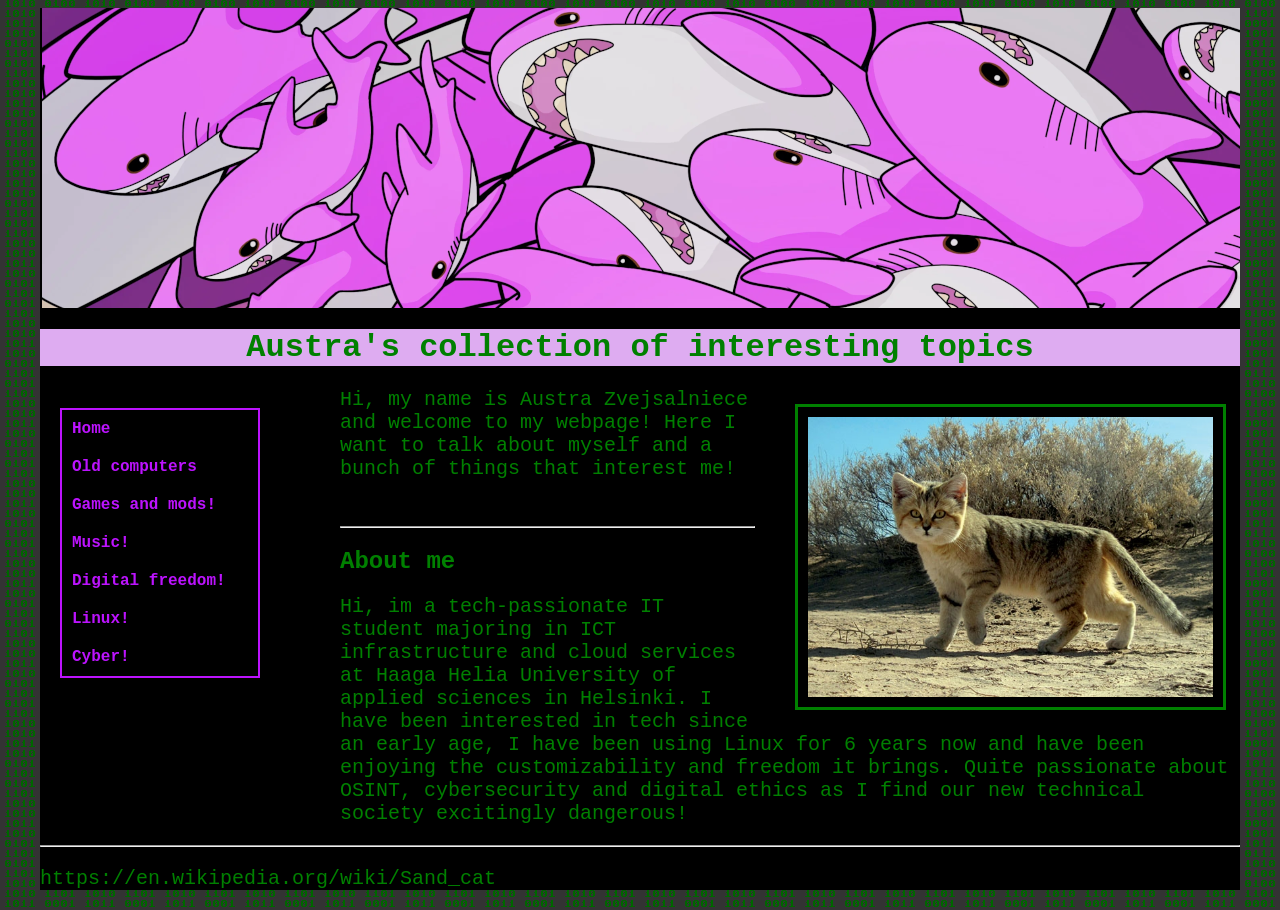
==== computer.html @ 4d4b463d "mobile support added" ====
<!DOCTYPE html>
<html lang="en">
<head>
<meta charset="utf-8">
<meta name="viewport" content="width=device-width, initial-scale=1, maximum-scale=1">
<title>Austra Zvejsalniece</title>
<link rel="stylesheet" type="text/css" href="styles.css">
</head>
<body>
    
<!-- container starts here -->
<div class="container">


<header></header>
<div id="top">
  <h1>Austra's collection of interesting topics</h1>
</div>

<div class="core">
  <div id="sidenav"> 
    <ul>
    <li><a href="index.html">Home</a></li>
    <li><a href="#">Old computers</a></li>
    <li><a href="#">Games and mods!</a></li>
    <li><a href="#">Music!</a></li>
    <li><a href="#">Digital freedom!</a></li>
    <li><a href="#">Linux!</a></li>
    <li><a href="#">Cyber!</a></li>
    </ul>
  </div>
  
<main>

<figure>
<img src="Persian_sand_cat.jpg" alt="Persian sand cat, source: Wikimedia Commons">
</figure>

<p id="introduction">
Hi, my name is Austra Zvejsalniece and welcome to my webpage! Here I want to talk about myself and a bunch of things that interest me!
</p>
<br>
<hr>
<section class="maintext">
<h2>About me</h2>
<p>
Hi, im a tech-passionate IT student majoring in ICT infrastructure and cloud services at Haaga Helia University of applied sciences in Helsinki.
I have been interested in tech since an early age, I have been using Linux for 6 years now and have been enjoying the customizability and freedom it brings.
Quite passionate about OSINT, cybersecurity and digital ethics as I find our new technical society excitingly dangerous!
</section>
</main>

<hr>
</div>
<footer>
<p>https://en.wikipedia.org/wiki/Sand_cat</p>
</footer>

</div>
<!-- end container -->


</body>
</html>
---- styles.css ----
#top
{
	text-align: center;
	background-color: #deacf1;
	width: 100%;
}


body
	{
	background-color: black;
	background-image: url("background.gif");
	color:green;
	font-family: 'Courier New', Courier, monospace;
	}
p
	{
	font-size: 20px;
	}
#sidenav
	{

		width: 200px;
		padding: 20px;
		position:fixed;
		height: 100%;
	}
#sidenav ul 
	{
		display:flex;
		padding: 0;
		margin: 0;
		flex-direction: column;
		flex-wrap: wrap;
		justify-content: flex-start;
		flex-grow: 0;
		flex-shrink: 0;
		border: 2px solid #BC13FE;
	}
#sidenav li{
	padding: 10px;
	list-style-type: none;
	
}
#sidenav li a {
	text-decoration: none;
	font-weight: 700;
	color: #BC13FE;
}
#sidenav ul a:hover{
	background-color: #BC13FE;
	color: black;

}
main 
{
	margin-left: 300px;
}
.container 
	{
	max-width: 1200px;
	margin-left: auto;
	margin-right: auto;
	background-color: black;
	}
			
img	
	{
	max-width: 100%;
	padding:10px;
	border:solid;
	}

figure
	{
	width: 45%;
	min-width: 200px;
	float: right;
	}
header
	{
		background-image: url("blahajpink.png");
		height: 300px
	}
@media only screen and (max-width: 800px) {
	

	#sidenav
	{

		width: auto;	
		height: 100%;
		position:relative;
	}
#sidenav ul 
	{
		display:flex;
		flex-direction: row;
		flex-wrap: wrap;
		justify-content: space-evenly;
		flex-grow: 1;
		flex-shrink: 1;
		border: 2px solid #BC13FE;


	}
main {
	margin-left: 0px;
}
}
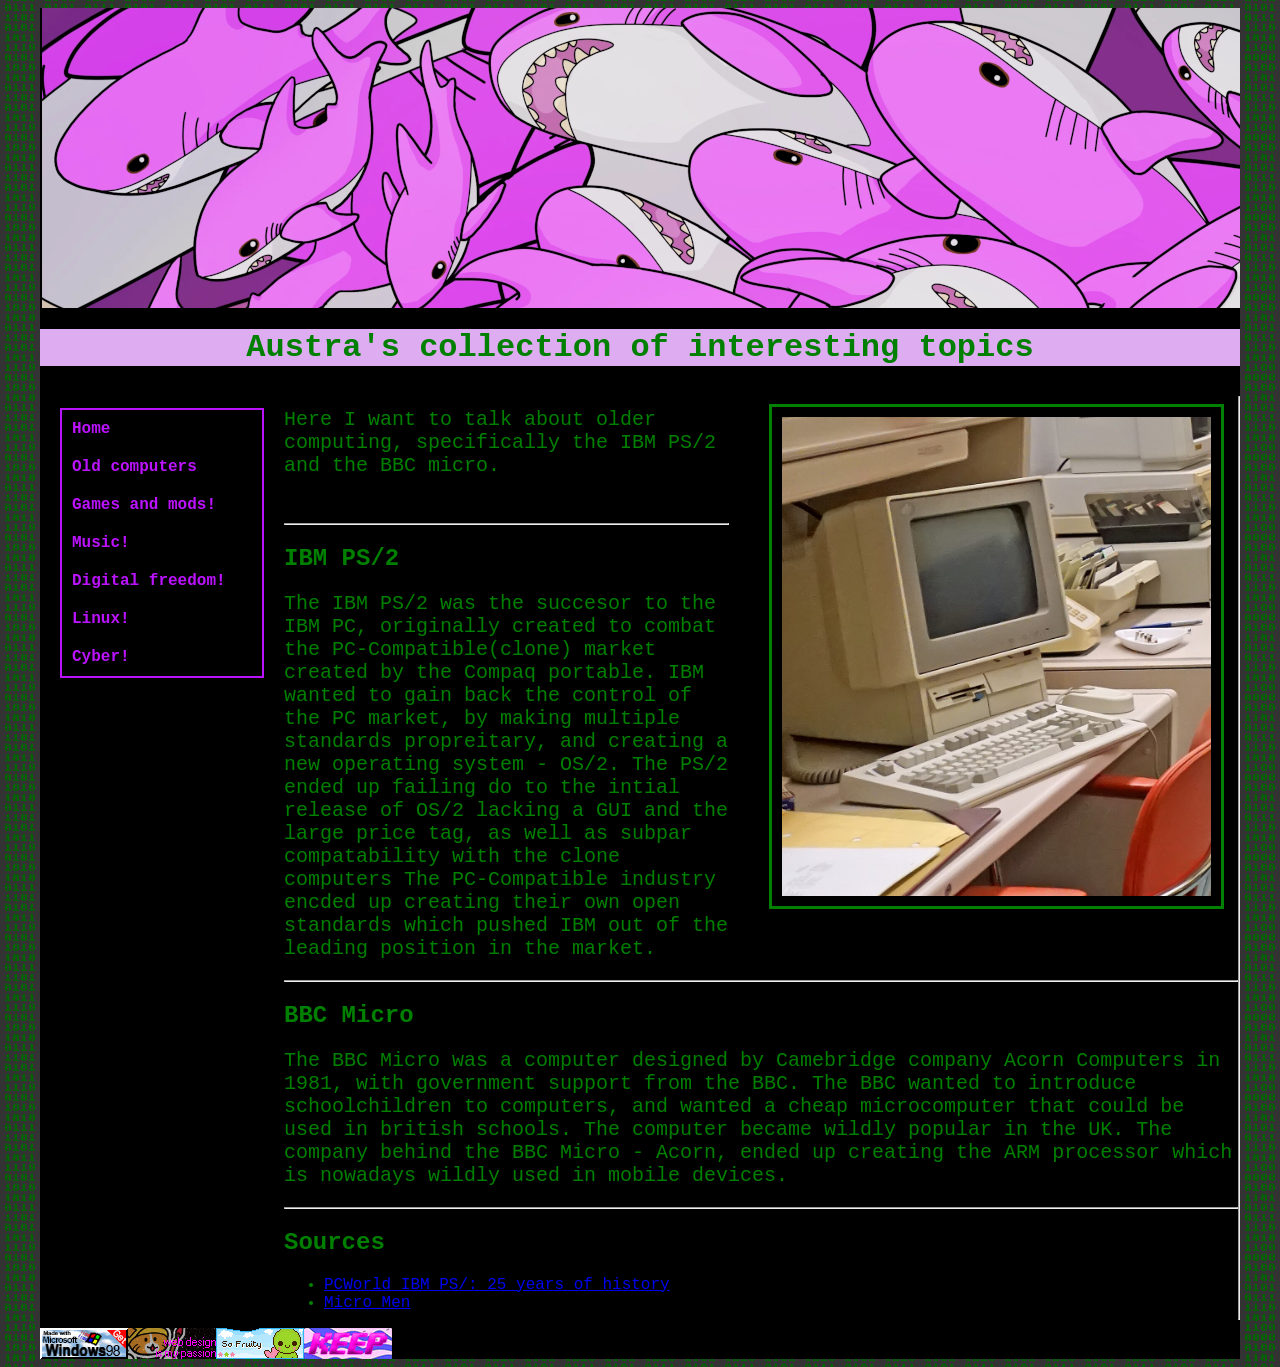
==== commit 6d44780f: "added more pages!" ====
--- a/computer.html
+++ b/computer.html
@@ -21,39 +21,60 @@
   <div id="sidenav"> 
     <ul>
     <li><a href="index.html">Home</a></li>
-    <li><a href="#">Old computers</a></li>
+    <li><a href="computer.html">Old computers</a></li>
     <li><a href="#">Games and mods!</a></li>
     <li><a href="#">Music!</a></li>
     <li><a href="#">Digital freedom!</a></li>
-    <li><a href="#">Linux!</a></li>
+    <li><a href="linux.html">Linux!</a></li>
     <li><a href="#">Cyber!</a></li>
     </ul>
   </div>
   
 <main>
-
 <figure>
-<img src="Persian_sand_cat.jpg" alt="Persian sand cat, source: Wikimedia Commons">
+<img class="topimg" src="IBM_PS-2_in_Diefenbunker.jpg" alt="IBM PS&#47;2 from the Diefenbunker in Canada, source: Wikimedia Commons">
 </figure>
 
 <p id="introduction">
-Hi, my name is Austra Zvejsalniece and welcome to my webpage! Here I want to talk about myself and a bunch of things that interest me!
+Here I want to talk about older computing, specifically the IBM PS&#47;2 and the BBC micro.
 </p>
 <br>
 <hr>
 <section class="maintext">
-<h2>About me</h2>
+<h2>IBM PS&#47;2</h2>
 <p>
-Hi, im a tech-passionate IT student majoring in ICT infrastructure and cloud services at Haaga Helia University of applied sciences in Helsinki.
-I have been interested in tech since an early age, I have been using Linux for 6 years now and have been enjoying the customizability and freedom it brings.
-Quite passionate about OSINT, cybersecurity and digital ethics as I find our new technical society excitingly dangerous!
+The IBM PS&#47;2 was the succesor to the IBM PC, originally created to combat the PC-Compatible(clone) market created by the Compaq portable.
+IBM wanted to gain back the control of the PC market, by making multiple standards propreitary, and creating a new operating system - OS&#47;2.
+The PS&#47;2 ended up failing do to the intial release of OS&#47;2 lacking a GUI and the large price tag, as well as subpar compatability with the clone computers
+The PC-Compatible industry encded up creating their own open standards which pushed IBM out of the leading position in the market.
+</section>
+<hr>
+<section class="maintext"> 
+<h2>BBC Micro</h2>
+<p>The BBC Micro was a computer designed by Camebridge company Acorn Computers in 1981, with government support from the BBC. The BBC wanted to introduce schoolchildren
+    to computers, and wanted a cheap microcomputer that could be used in british schools. The computer became wildly popular in the UK.
+    The company behind the BBC Micro - Acorn, ended up creating the ARM processor which is nowadays wildly used in mobile devices.
+</p>
+</section>
+<hr>
+<section class="maintext">
+<h2> Sources</h2>
+<ul>
+    <li><a href="https://www.pcworld.com/article/465931/the_ibm_ps_2_25_years_of_pc_history.html"> PCWorld IBM PS&#47;: 25 years of history</a></li>
+    <li><a href="https://www.youtube.com/watch?v=XXBxV6-zamM"> Micro Men </a></li>
+</ul>
 </section>
 </main>
 
 <hr>
 </div>
 <footer>
-<p>https://en.wikipedia.org/wiki/Sand_cat</p>
+  <div class="buttons">
+    <img src="madewithwindows95.gif">
+    <img src="webdesignismypassion.gif">
+    <img src="sofruity.gif">
+    <img src="saynotoweb3.gif">
+  </div>
 </footer>
 
 </div>
--- a/styles.css
+++ b/styles.css
@@ -17,13 +17,22 @@
 	{
 	font-size: 20px;
 	}
+.core{
+	display: flex;
+}
 #sidenav
 	{
-
-		width: 200px;
 		padding: 20px;
-		position:fixed;
 		height: 100%;
+		display:flex;
+		padding: 0;
+		margin: 0;
+		flex-direction: column;
+		flex-wrap: nowrap;
+		justify-content: space-between;
+		flex-grow: 0;
+		flex-shrink: 0;
+		padding: 20px;
 	}
 #sidenav ul 
 	{
@@ -31,11 +40,12 @@
 		padding: 0;
 		margin: 0;
 		flex-direction: column;
-		flex-wrap: wrap;
+		flex-wrap: nowrap;
 		justify-content: flex-start;
 		flex-grow: 0;
 		flex-shrink: 0;
 		border: 2px solid #BC13FE;
+		width: 200px;
 	}
 #sidenav li{
 	padding: 10px;
@@ -52,10 +62,7 @@
 	color: black;
 
 }
-main 
-{
-	margin-left: 300px;
-}
+
 .container 
 	{
 	max-width: 1200px;
@@ -64,13 +71,12 @@
 	background-color: black;
 	}
 			
-img	
+.topimg	
 	{
 	max-width: 100%;
 	padding:10px;
 	border:solid;
 	}
-
 figure
 	{
 	width: 45%;
@@ -82,8 +88,23 @@
 		background-image: url("blahajpink.png");
 		height: 300px
 	}
+.buttons
+	{
+		display:flex;
+		padding: 20;
+		margin: 10;
+		flex-direction: column;
+		flex-wrap: wrap;
+		justify-content: center;
+		align-items: center;
+		flex-grow: 0;
+		flex-shrink: 0;
+		max-width: 88px;
+		max-height: 36px;
+	
+	}
+
 @media only screen and (max-width: 800px) {
-	
 
 	#sidenav
 	{
@@ -92,6 +113,9 @@
 		height: 100%;
 		position:relative;
 	}
+.core{
+	display:block;
+}
 #sidenav ul 
 	{
 		display:flex;
@@ -101,6 +125,8 @@
 		flex-grow: 1;
 		flex-shrink: 1;
 		border: 2px solid #BC13FE;
+		width: auto;
+		height: auto;
 
 
 	}
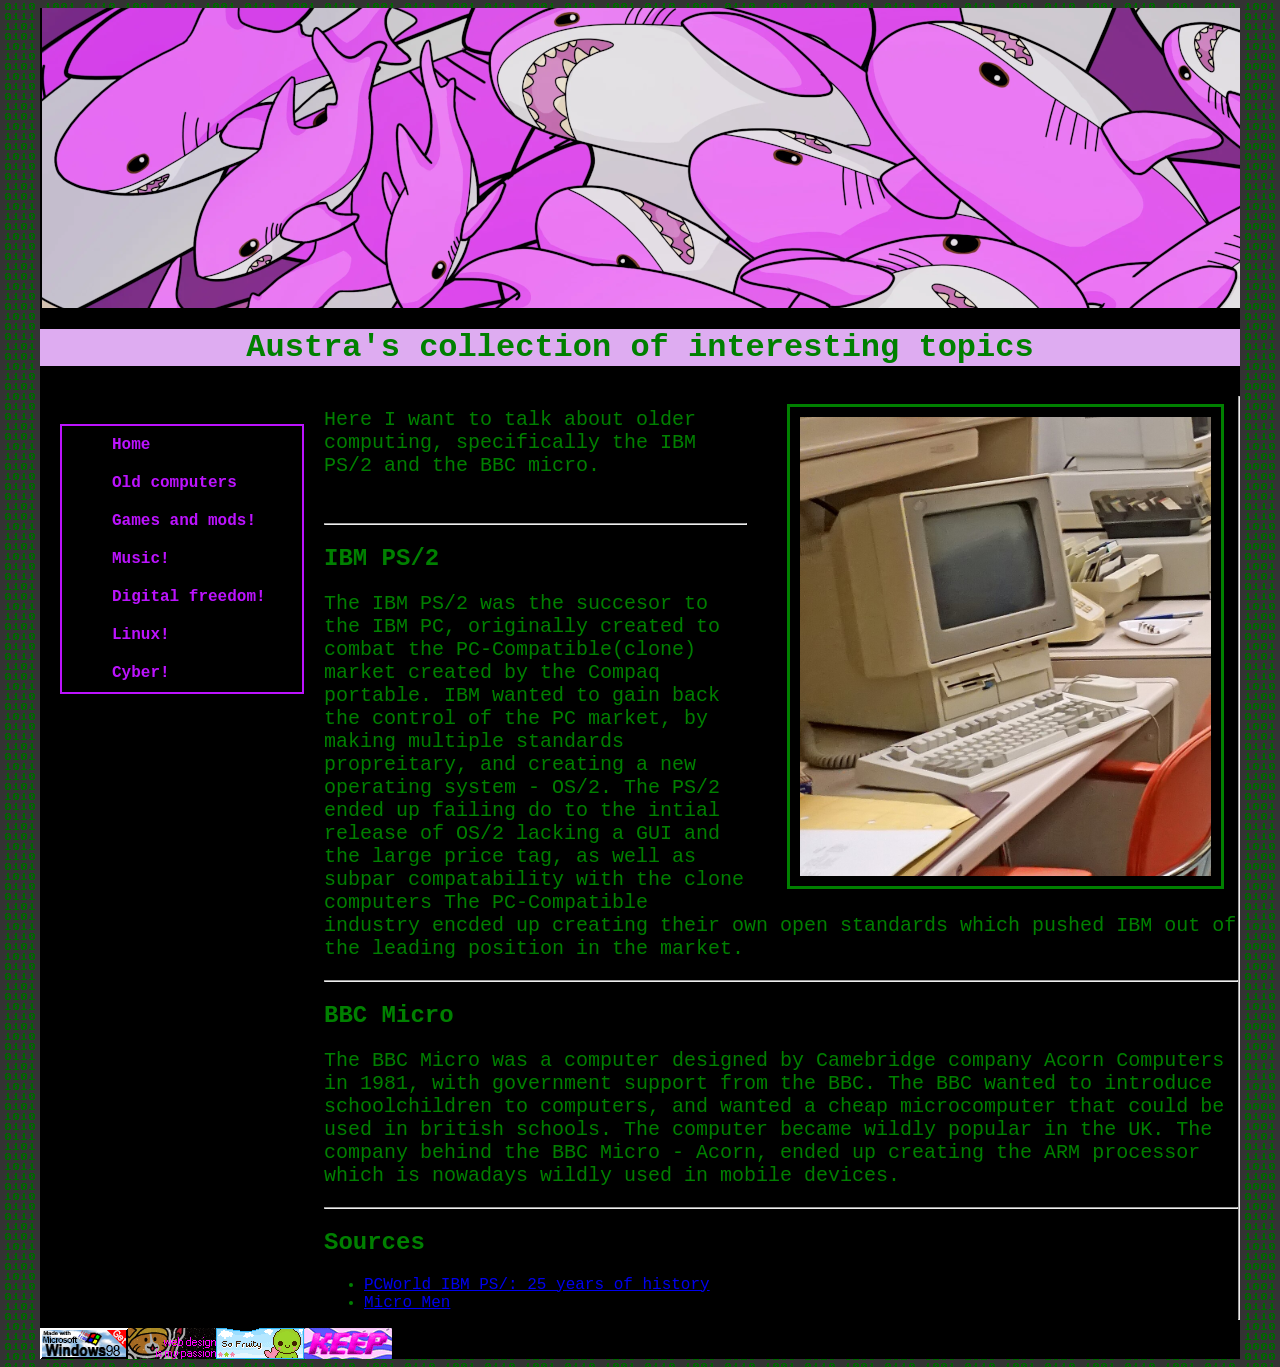
==== commit 2ebc2ad9: "validation update" ====
--- a/computer.html
+++ b/computer.html
@@ -70,10 +70,10 @@
 </div>
 <footer>
   <div class="buttons">
-    <img src="madewithwindows95.gif">
-    <img src="webdesignismypassion.gif">
-    <img src="sofruity.gif">
-    <img src="saynotoweb3.gif">
+    <img src="madewithwindows95.gif" alt="old school button that says made with windows 98">
+    <img src="webdesignismypassion.gif" alt="old school button that says graphic design is my passion">
+    <img src="sofruity.gif" alt="old school button that says so fruity">
+    <img src="saynotoweb3.gif" alt="old school button that says say no to web3">
   </div>
 </footer>
 
--- a/styles.css
+++ b/styles.css
@@ -25,8 +25,6 @@
 		padding: 20px;
 		height: 100%;
 		display:flex;
-		padding: 0;
-		margin: 0;
 		flex-direction: column;
 		flex-wrap: nowrap;
 		justify-content: space-between;
@@ -37,8 +35,6 @@
 #sidenav ul 
 	{
 		display:flex;
-		padding: 0;
-		margin: 0;
 		flex-direction: column;
 		flex-wrap: nowrap;
 		justify-content: flex-start;
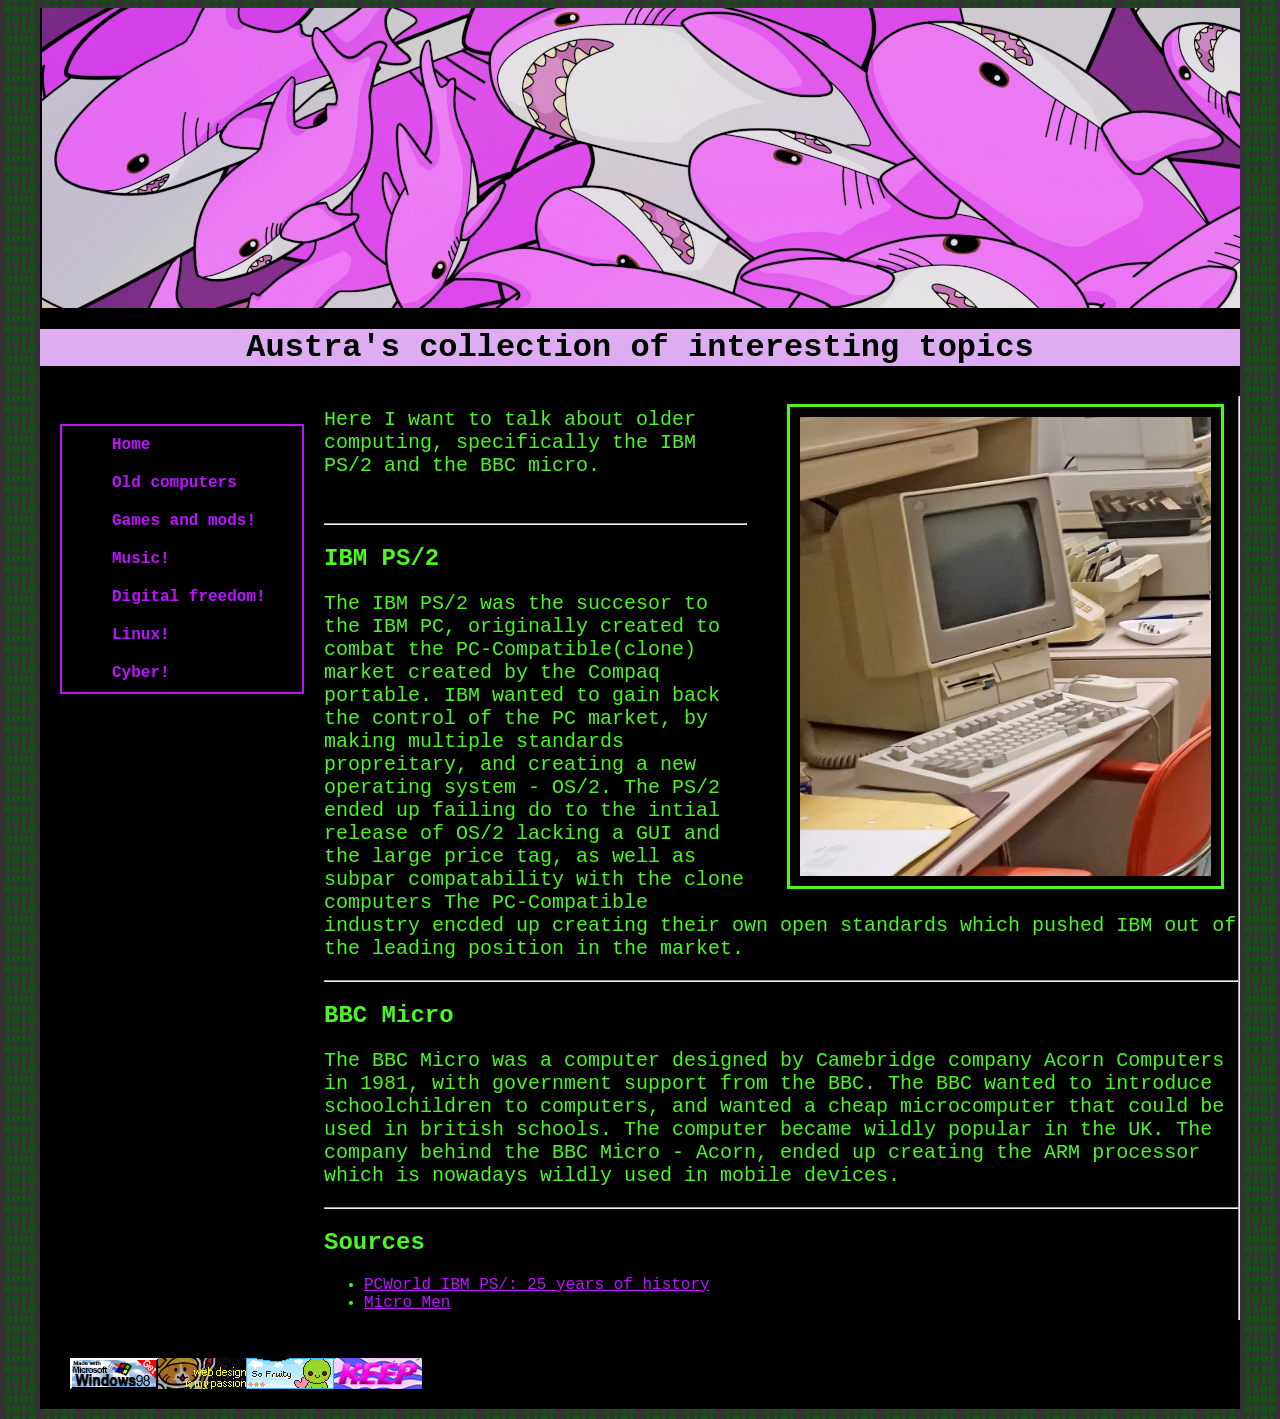
==== commit 3711a118: "high contrast update" ====
--- a/computer.html
+++ b/computer.html
@@ -35,7 +35,7 @@
 <img class="topimg" src="IBM_PS-2_in_Diefenbunker.jpg" alt="IBM PS&#47;2 from the Diefenbunker in Canada, source: Wikimedia Commons">
 </figure>
 
-<p id="introduction">
+<p class="maintext">
 Here I want to talk about older computing, specifically the IBM PS&#47;2 and the BBC micro.
 </p>
 <br>
--- a/styles.css
+++ b/styles.css
@@ -3,14 +3,23 @@
 	text-align: center;
 	background-color: #deacf1;
 	width: 100%;
+	color: black;
 }
 
+.maintext a{
+	color: #BC13FE;
+}
+
+.maintext a:hover{
+	background-color: #BC13FE;
+	color: black;
+}
 
 body
 	{
 	background-color: black;
 	background-image: url("background.gif");
-	color:green;
+	color:#4AF626;
 	font-family: 'Courier New', Courier, monospace;
 	}
 p
@@ -87,8 +96,8 @@
 .buttons
 	{
 		display:flex;
-		padding: 20;
-		margin: 10;
+		padding: 20px;
+		margin: 10px;
 		flex-direction: column;
 		flex-wrap: wrap;
 		justify-content: center;
